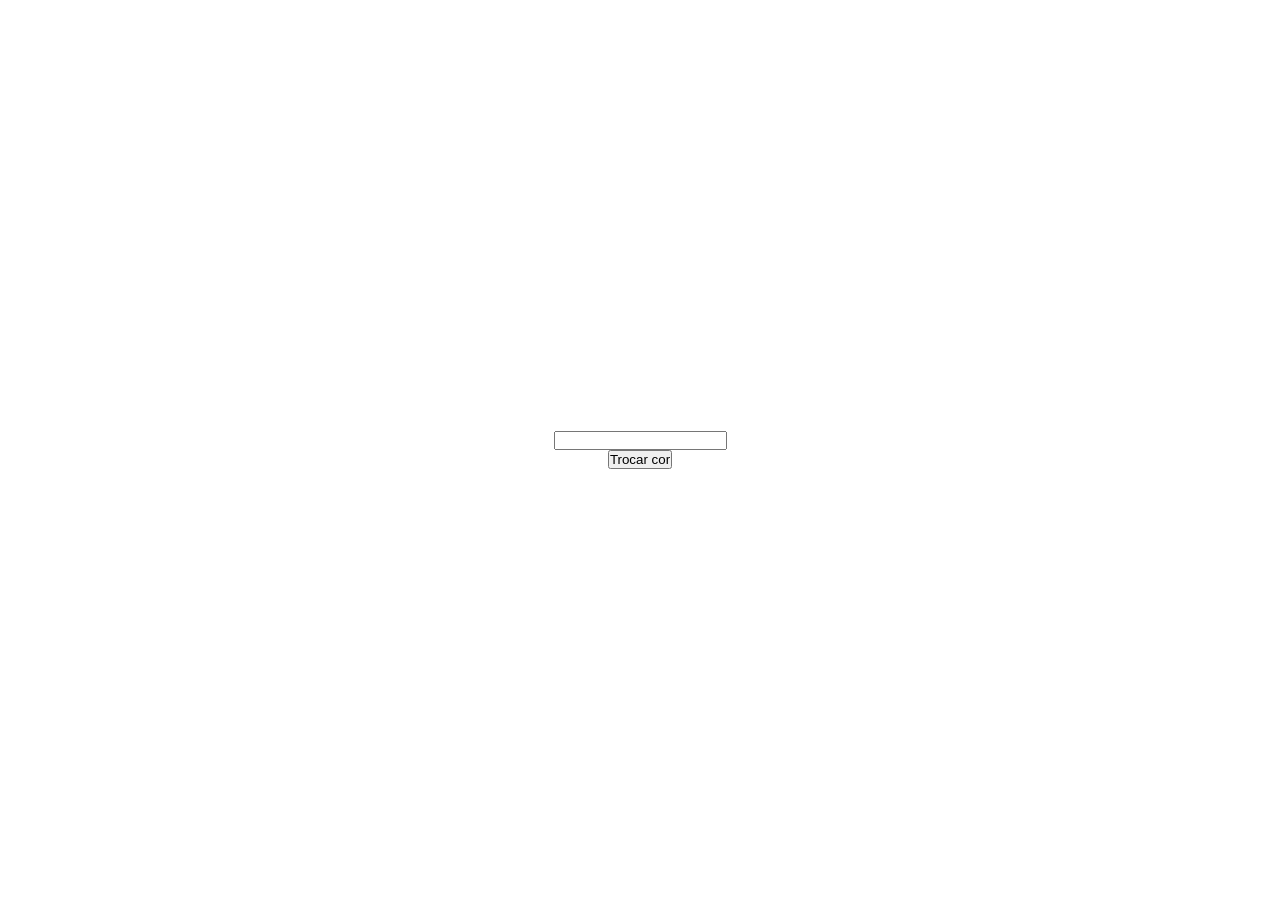
==== Aula - 01/index.html @ ad81044d "Style" ====
<!DOCTYPE html>
<html lang="pt-br">
<head>
    <meta charset="UTF-8">
    <meta name="viewport" content="width=device-width, initial-scale=1.0">
    <link rel="stylesheet" href="style.css">
    <title>Trocar cor</title>
</head>
<body>

    <input type="text">
    <button>Trocar cor</button>
    
</body>
</html>
---- Aula - 01/style.css ----
* {
    padding: 0;
    margin: 0;
    box-sizing: border-box;
}

body {
    height: 100vh;
    display: flex;
    justify-content: center;
    align-items: center;
    flex-direction: column;
    gap: 12;
}
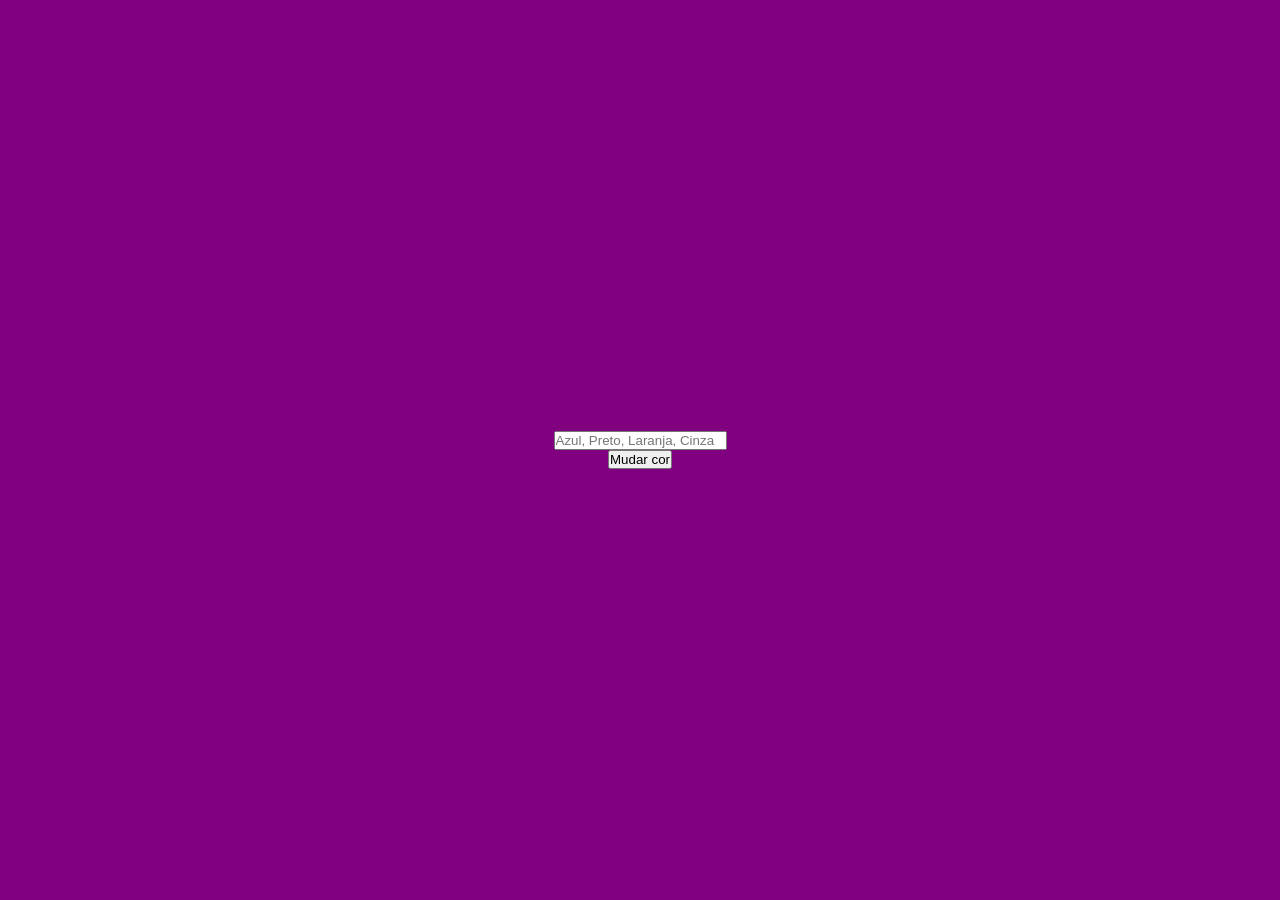
==== commit ae6d8581: "Exercícios" ====
--- a/Aula - 01/index.html
+++ b/Aula - 01/index.html
@@ -4,12 +4,11 @@
     <meta charset="UTF-8">
     <meta name="viewport" content="width=device-width, initial-scale=1.0">
     <link rel="stylesheet" href="style.css">
+    <script src="./main.js" defer></script>
     <title>Trocar cor</title>
 </head>
-<body>
-
-    <input type="text">
-    <button>Trocar cor</button>
-    
+<body class="cor">
+    <input type="text" id="cor" placeholder="Azul, Preto, Laranja, Cinza">
+    <button id="mudarCor">Mudar cor</button>
 </body>
 </html>
--- a/Aula - 01/style.css
+++ b/Aula - 01/style.css
@@ -2,6 +2,10 @@
     padding: 0;
     margin: 0;
     box-sizing: border-box;
+}
+
+:root {
+    --cor-bg: purple;
 }
 
 body {
@@ -11,4 +15,8 @@
     align-items: center;
     flex-direction: column;
     gap: 12;
-}+}
+
+.cor {
+    background-color: var(--cor-bg);
+}
